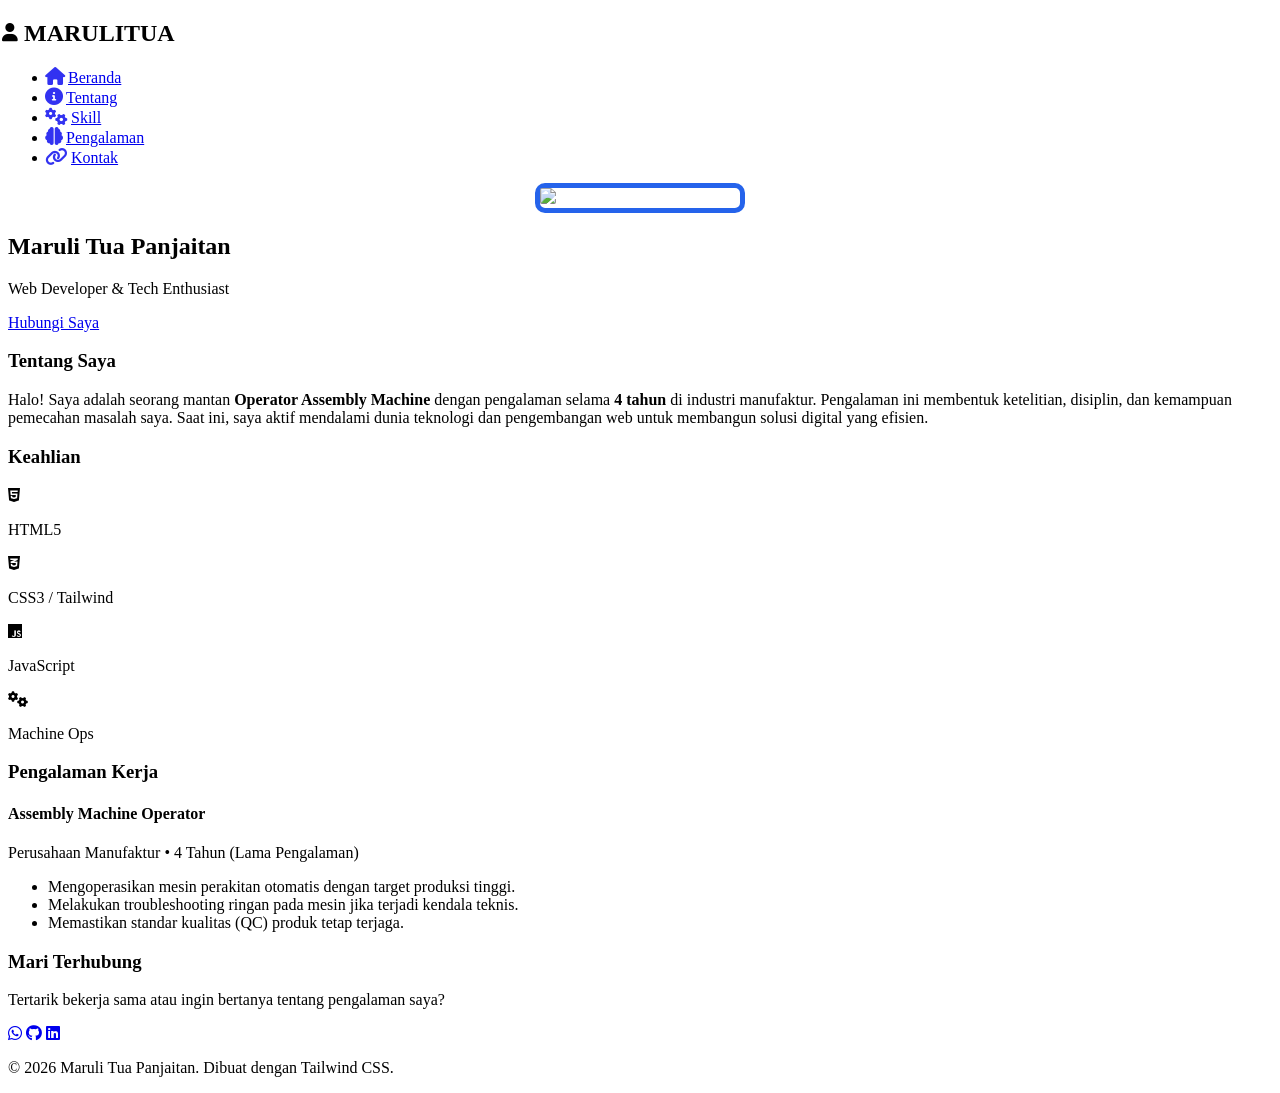
==== index.html @ b1fda372 "Rename my-profile.html to index.html" ====
<!DOCTYPE html>
<html lang="id" class="scroll-smooth">
<head>
    <meta charset="UTF-8">
    <meta name="viewport" content="width=device-width, initial-scale=1.0">
    <link rel="stylesheet" href="https://cdnjs.cloudflare.com/ajax/libs/font-awesome/7.0.1/css/all.min.css" integrity="sha512-2SwdPD6INVrV/lHTZbO2nodKhrnDdJK9/kg2XD1r9uGqPo1cUbujc+IYdlYdEErWNu69gVcYgdxlmVmzTWnetw==" crossorigin="anonymous" referrerpolicy="no-referrer" />
    <link rel="stylesheet" href="my-profile.css">
    <title>Maruli Tua Panjaitan | Portofolio</title>
    <script src="https://cdn.tailwindcss.com"></script>
    <link rel="stylesheet" href="https://cdnjs.cloudflare.com/ajax/libs/font-awesome/6.0.0/css/all.min.css">
</head>
<body class="bg-gray-50 text-gray-800">

    <header class="fixed w-full top-0 bg-white/80 backdrop-blur-md shadow-sm z-50">
        <nav class="container mx-auto px-6 py-4 flex justify-between items-center">
            <h1 class="text-xl font-bold text-blue-600 tracking-tighter"><i class="fa-solid fa-user" style="font-size: 18px; position: relative; right: 6px; bottom: 2px;"></i>MARULITUA</h1>
            <ul class="hidden md:flex space-x-8 font-medium">
                <li><a href="#beranda" class="hover:text-blue-600 transition"><i class="fa-solid fa-house" style="font-size: 18px; position: relative; right: 3px; bottom: 0px; opacity: 0.8";></i>Beranda</a></li>
                <li><a href="#tentang" class="hover:text-blue-600 transition"><i class="fa-solid fa-circle-info" style="font-size: 18px; position: relative; right: 3px; opacity: 0.8"></i>Tentang</a></li>
                <li><a href="#skill" class="hover:text-blue-600 transition"><i class="fa-solid fa-gears" style="font-size: 18px; position: relative; right: 3px; opacity: 0.8"></i>Skill</a></li>
                <li><a href="#pengalaman" class="hover:text-blue-600 transition"><i class="fa-solid fa-brain" style="font-size: 18px; position: relative; right: 3px; opacity: 0.8"></i>Pengalaman</a></li>
                <li><a href="#kontak" class="hover:text-blue-600 transition"><i class="fa-solid fa-link" style="font-size: 18px; position: relative; right: 3px; opacity: 0.8"></i>Kontak</a></li>
            </ul>
        </nav>
    </header>

    <section id="beranda" class="pt-32 pb-20 px-6">
        <div class="container mx-auto text-center">
            <div class="image" style="border:5px solid rgb(37 99 235); width: 200px;  margin: 10px auto; position: relative; z-index: 1; border-radius:10px; ">
            <img src="dri.JPG" style="width: inherit; height: cover; border-radius: 2px;">
            </div>
            <h2 class="text-4xl md:text-6xl font-extrabold mb-4" style="margin-top:20px;">Maruli Tua Panjaitan</h2>
            <p class="text-xl text-gray-600 mb-8 uppercase tracking-widest">Web Developer & Tech Enthusiast</p>
            <a href="#kontak" class="bg-blue-600 text-white px-8 py-3 rounded-full font-bold hover:bg-blue-700 transition">Hubungi Saya</a>
        </div>
    </section>

    <section id="tentang" class="py-20 bg-white px-6">
        <div class="container mx-auto max-w-3xl text-center">
            <h3 class="text-3xl font-bold mb-6">Tentang Saya</h3>
            <p class="text-lg leading-relaxed text-gray-600">
                Halo! Saya adalah seorang mantan <strong>Operator Assembly Machine</strong> dengan pengalaman selama <strong>4 tahun</strong> di industri manufaktur. 
                Pengalaman ini membentuk ketelitian, disiplin, dan kemampuan pemecahan masalah saya. Saat ini, saya aktif mendalami dunia teknologi dan pengembangan web untuk membangun solusi digital yang efisien.
            </p>
        </div>
    </section>

    <section id="skill" class="py-20 px-6 bg-gray-50">
        <div class="container mx-auto text-center">
            <h3 class="text-3xl font-bold mb-12">Keahlian</h3>
            <div class="grid grid-cols-2 md:grid-cols-4 gap-6">
                <div class="p-6 bg-white shadow-md rounded-xl">
                    <i class="fab fa-html5 text-4xl text-orange-500 mb-2"></i>
                    <p class="font-bold">HTML5</p>
                </div>
                <div class="p-6 bg-white shadow-md rounded-xl">
                    <i class="fab fa-css3-alt text-4xl text-blue-500 mb-2"></i>
                    <p class="font-bold">CSS3 / Tailwind</p>
                </div>
                <div class="p-6 bg-white shadow-md rounded-xl">
                    <i class="fab fa-js text-4xl text-yellow-400 mb-2"></i>
                    <p class="font-bold">JavaScript</p>
                </div>
                <div class="p-6 bg-white shadow-md rounded-xl">
                    <i class="fas fa-cogs text-4xl text-gray-600 mb-2"></i>
                    <p class="font-bold">Machine Ops</p>
                </div>
            </div>
        </div>
    </section>

    <section id="pengalaman" class="py-20 bg-white px-6">
        <div class="container mx-auto max-w-4xl">
            <h3 class="text-3xl font-bold mb-12 text-center">Pengalaman Kerja</h3>
            <div class="border-l-4 border-blue-600 ml-4 md:ml-0 md:mx-auto">
                <div class="mb-10 ml-6">
                    <div class="absolute w-4 h-4 bg-blue-600 rounded-full -left-2.5 border-4 border-white"></div>
                    <h4 class="text-xl font-bold text-gray-800">Assembly Machine Operator</h4>
                    <p class="text-blue-600 font-medium">Perusahaan Manufaktur • 4 Tahun (Lama Pengalaman)</p>
                    <ul class="mt-2 text-gray-600 list-disc list-inside">
                        <li>Mengoperasikan mesin perakitan otomatis dengan target produksi tinggi.</li>
                        <li>Melakukan troubleshooting ringan pada mesin jika terjadi kendala teknis.</li>
                        <li>Memastikan standar kualitas (QC) produk tetap terjaga.</li>
                    </ul>
                </div>
            </div>
        </div>
    </section>

    <section id="kontak" class="py-20 bg-blue-600 text-white px-6 text-center">
        <div class="container mx-auto">
            <h3 class="text-3xl font-bold mb-6">Mari Terhubung</h3>
            <p class="mb-8 opacity-90">Tertarik bekerja sama atau ingin bertanya tentang pengalaman saya?</p>
            <div class="flex justify-center space-x-6">
                <a href="https://wa.me/0895603618616" class="text-3xl hover:scale-110 transition"><i class="fab fa-whatsapp"></i></a>
                <a href="https://github.com/Dbugs" class="text-3xl hover:scale-110 transition"><i class="fab fa-github"></i></a>
                <a href="https://www.linkedin.com/in/marulitua-panjaitan-313a4b2b3/" class="text-3xl hover:scale-110 transition"><i class="fab fa-linkedin"></i></a>
            </div>
        </div>
    </section>

    <footer class="py-6 text-center text-gray-500 text-sm">
        <p>&copy; 2026 Maruli Tua Panjaitan. Dibuat dengan Tailwind CSS.</p>
    </footer>

    <script src="js/script.js"></script>
</body>
</html>
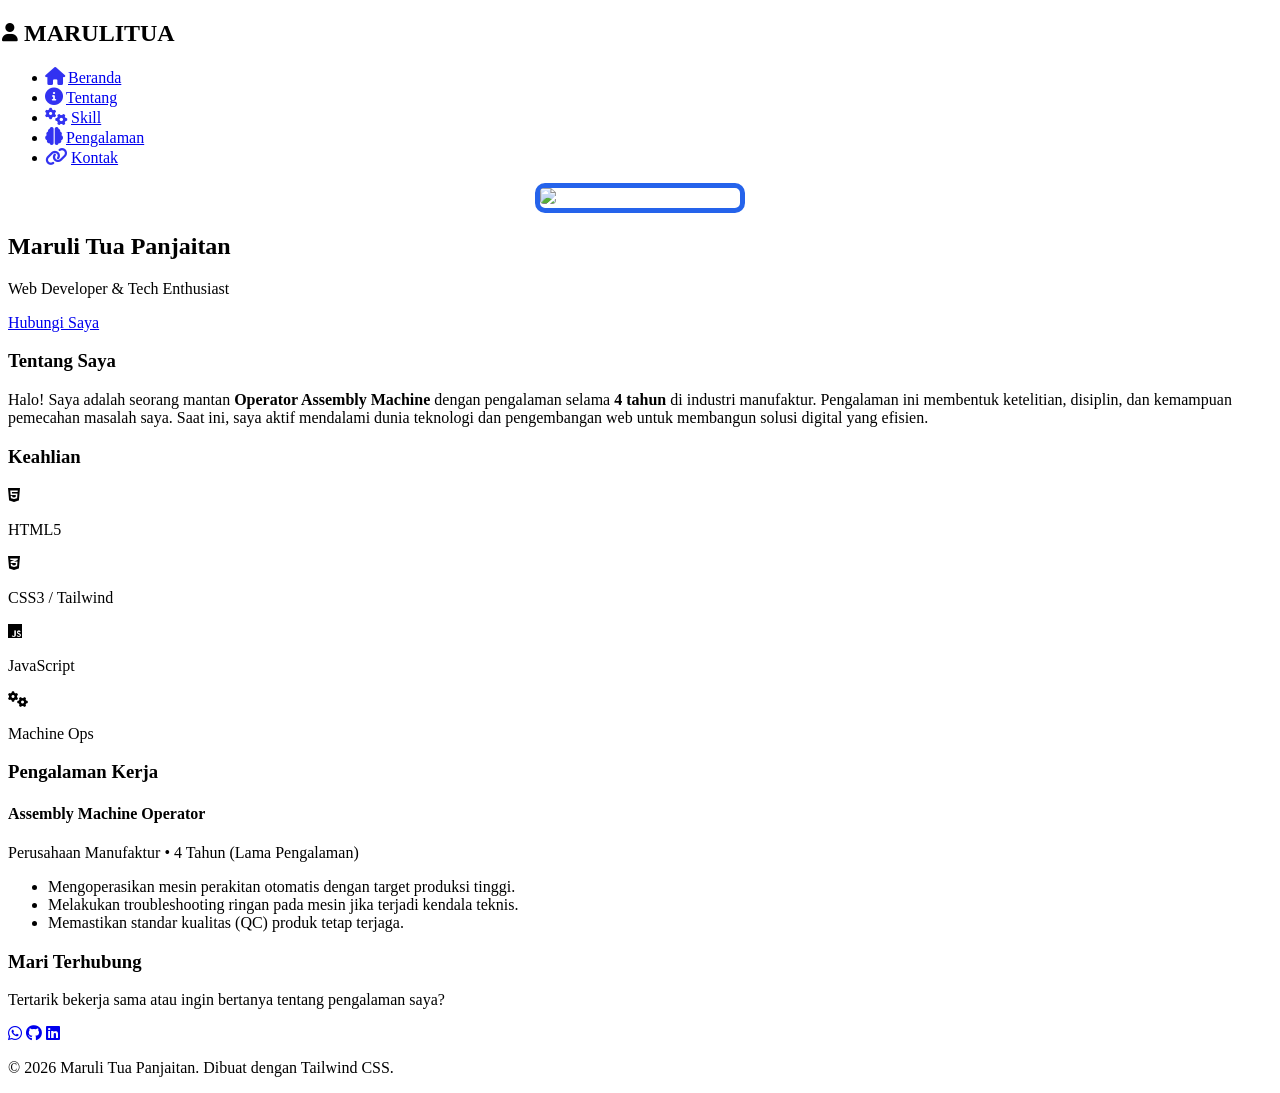
==== commit 957f1836: "Update index.html" ====
--- a/index.html
+++ b/index.html
@@ -26,19 +26,19 @@
 
     <section id="beranda" class="pt-32 pb-20 px-6">
         <div class="container mx-auto text-center">
-            <div class="image" style="border:5px solid rgb(37 99 235); width: 200px;  margin: 10px auto; position: relative; z-index: 1; border-radius:10px; ">
-            <img src="dri.JPG" style="width: inherit; height: cover; border-radius: 2px;">
+            <div id="image" class="image" style="border:5px solid rgb(37 99 235); width: 200px;  margin: 10px auto; position: relative; z-index: 1; border-radius:10px; ">
+            <img src="my-portofolio/image/dri.jpg" style="width: inherit; height: cover; border-radius: 4px;">
             </div>
-            <h2 class="text-4xl md:text-6xl font-extrabold mb-4" style="margin-top:20px;">Maruli Tua Panjaitan</h2>
-            <p class="text-xl text-gray-600 mb-8 uppercase tracking-widest">Web Developer & Tech Enthusiast</p>
-            <a href="#kontak" class="bg-blue-600 text-white px-8 py-3 rounded-full font-bold hover:bg-blue-700 transition">Hubungi Saya</a>
+            <h2 id="name" class="text-4xl md:text-6xl font-extrabold mb-4" style="margin-top:20px;">Maruli Tua Panjaitan</h2>
+            <p id="p" class="text-xl text-gray-600 mb-8 uppercase tracking-widest">Web Developer & Tech Enthusiast</p>
+            <a id="kontak" href="#kontak" class="bg-blue-600 text-white px-8 py-3 rounded-full font-bold hover:bg-blue-700 transition">Hubungi Saya</a>
         </div>
     </section>
 
     <section id="tentang" class="py-20 bg-white px-6">
         <div class="container mx-auto max-w-3xl text-center">
             <h3 class="text-3xl font-bold mb-6">Tentang Saya</h3>
-            <p class="text-lg leading-relaxed text-gray-600">
+            <p id="tentang-keterangan" class="text-lg leading-relaxed text-gray-600">
                 Halo! Saya adalah seorang mantan <strong>Operator Assembly Machine</strong> dengan pengalaman selama <strong>4 tahun</strong> di industri manufaktur. 
                 Pengalaman ini membentuk ketelitian, disiplin, dan kemampuan pemecahan masalah saya. Saat ini, saya aktif mendalami dunia teknologi dan pengembangan web untuk membangun solusi digital yang efisien.
             </p>
@@ -89,7 +89,7 @@
 
     <section id="kontak" class="py-20 bg-blue-600 text-white px-6 text-center">
         <div class="container mx-auto">
-            <h3 class="text-3xl font-bold mb-6">Mari Terhubung</h3>
+            <h3 class="text-3xl font-bold mb-6">Mari Terhubung</h3> 
             <p class="mb-8 opacity-90">Tertarik bekerja sama atau ingin bertanya tentang pengalaman saya?</p>
             <div class="flex justify-center space-x-6">
                 <a href="https://wa.me/0895603618616" class="text-3xl hover:scale-110 transition"><i class="fab fa-whatsapp"></i></a>
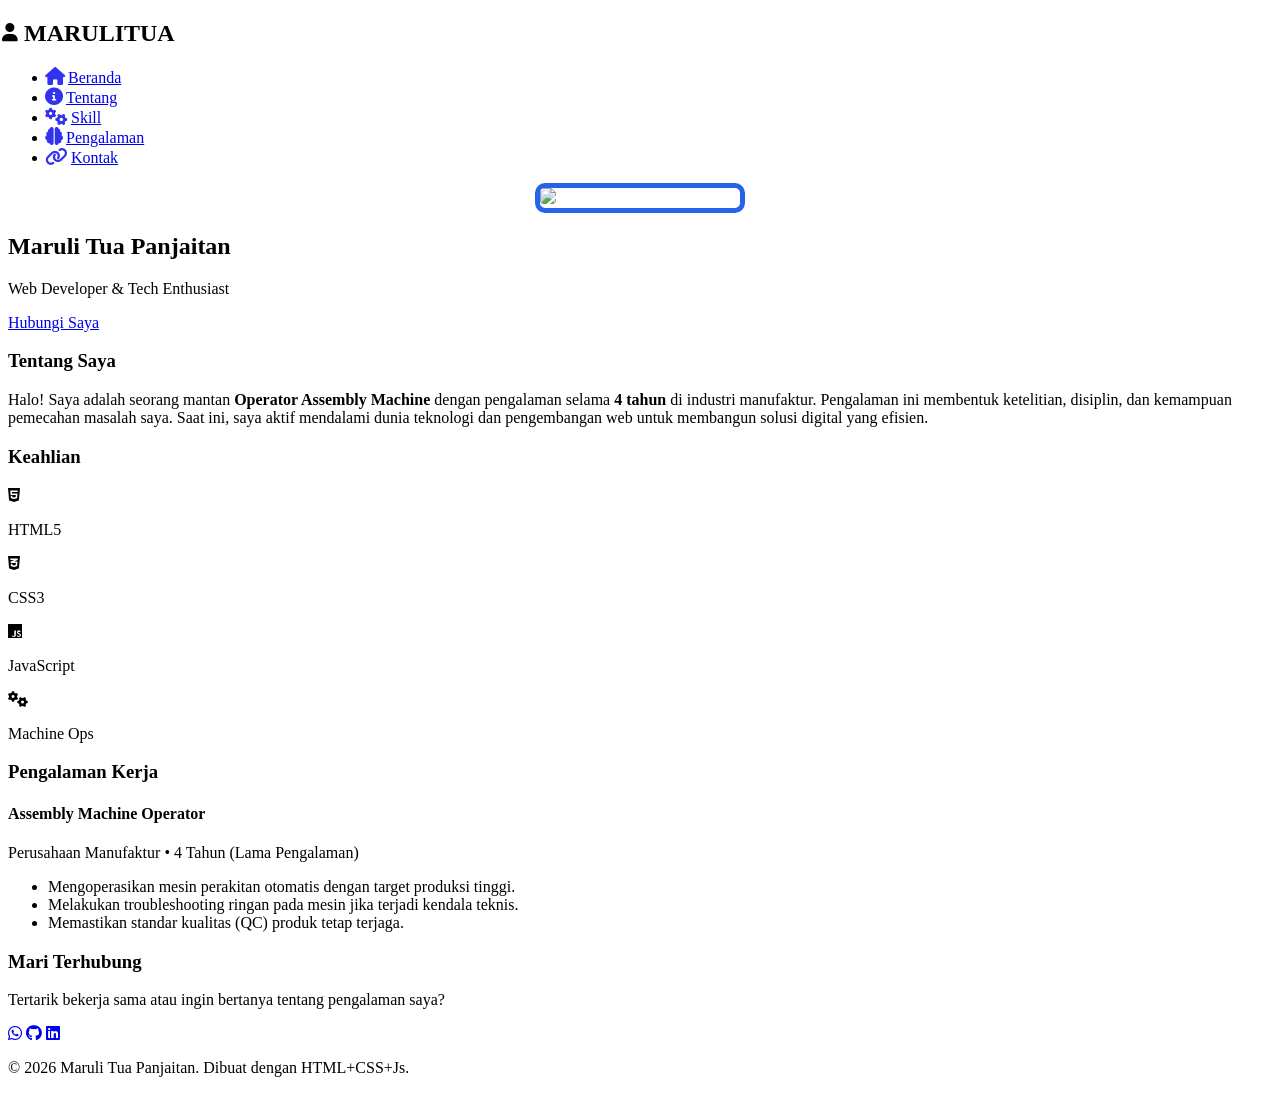
==== commit 0c2f9bdd: "Update index.html" ====
--- a/index.html
+++ b/index.html
@@ -4,7 +4,7 @@
     <meta charset="UTF-8">
     <meta name="viewport" content="width=device-width, initial-scale=1.0">
     <link rel="stylesheet" href="https://cdnjs.cloudflare.com/ajax/libs/font-awesome/7.0.1/css/all.min.css" integrity="sha512-2SwdPD6INVrV/lHTZbO2nodKhrnDdJK9/kg2XD1r9uGqPo1cUbujc+IYdlYdEErWNu69gVcYgdxlmVmzTWnetw==" crossorigin="anonymous" referrerpolicy="no-referrer" />
-    <link rel="stylesheet" href="my-profile.css">
+    <link rel="stylesheet" href="index.css">
     <title>Maruli Tua Panjaitan | Portofolio</title>
     <script src="https://cdn.tailwindcss.com"></script>
     <link rel="stylesheet" href="https://cdnjs.cloudflare.com/ajax/libs/font-awesome/6.0.0/css/all.min.css">
@@ -27,11 +27,11 @@
     <section id="beranda" class="pt-32 pb-20 px-6">
         <div class="container mx-auto text-center">
             <div id="image" class="image" style="border:5px solid rgb(37 99 235); width: 200px;  margin: 10px auto; position: relative; z-index: 1; border-radius:10px; ">
-            <img src="my-portofolio/image/dri.jpg" style="width: inherit; height: cover; border-radius: 4px;">
+            <img src="maruli.jpeg" style="width: inherit; height: cover; border-radius: 4px;">
             </div>
             <h2 id="name" class="text-4xl md:text-6xl font-extrabold mb-4" style="margin-top:20px;">Maruli Tua Panjaitan</h2>
             <p id="p" class="text-xl text-gray-600 mb-8 uppercase tracking-widest">Web Developer & Tech Enthusiast</p>
-            <a id="kontak" href="#kontak" class="bg-blue-600 text-white px-8 py-3 rounded-full font-bold hover:bg-blue-700 transition">Hubungi Saya</a>
+            <a href="#kontak" class="bg-blue-600 text-white px-8 py-3 rounded-full font-bold hover:bg-blue-700 transition">Hubungi Saya</a>
         </div>
     </section>
 
@@ -55,7 +55,7 @@
                 </div>
                 <div class="p-6 bg-white shadow-md rounded-xl">
                     <i class="fab fa-css3-alt text-4xl text-blue-500 mb-2"></i>
-                    <p class="font-bold">CSS3 / Tailwind</p>
+                    <p class="font-bold">CSS3</p>
                 </div>
                 <div class="p-6 bg-white shadow-md rounded-xl">
                     <i class="fab fa-js text-4xl text-yellow-400 mb-2"></i>
@@ -100,7 +100,7 @@
     </section>
 
     <footer class="py-6 text-center text-gray-500 text-sm">
-        <p>&copy; 2026 Maruli Tua Panjaitan. Dibuat dengan Tailwind CSS.</p>
+        <p>&copy; 2026 Maruli Tua Panjaitan. Dibuat dengan HTML+CSS+Js.</p>
     </footer>
 
     <script src="js/script.js"></script>
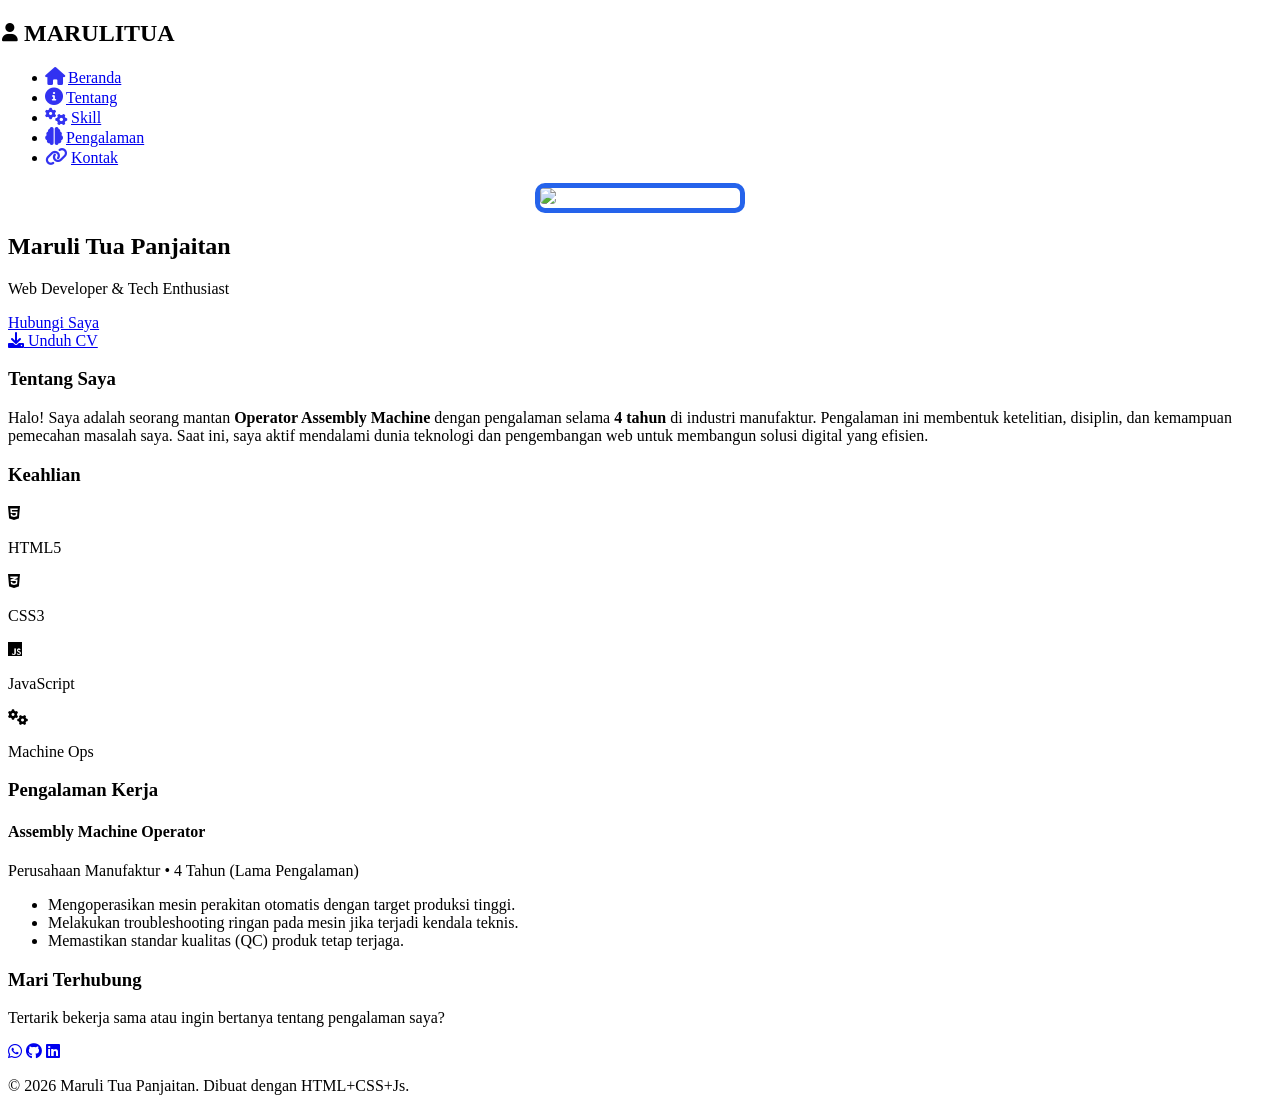
==== commit ca20bbd1: "Update index.html" ====
--- a/index.html
+++ b/index.html
@@ -32,6 +32,11 @@
             <h2 id="name" class="text-4xl md:text-6xl font-extrabold mb-4" style="margin-top:20px;">Maruli Tua Panjaitan</h2>
             <p id="p" class="text-xl text-gray-600 mb-8 uppercase tracking-widest">Web Developer & Tech Enthusiast</p>
             <a href="#kontak" class="bg-blue-600 text-white px-8 py-3 rounded-full font-bold hover:bg-blue-700 transition">Hubungi Saya</a>
+            <div class="mt-4">
+                 <a href="CV-marulitua.pdf" download class="border-2 border-blue-600 text-blue-600 px-8 py-2 rounded-full font-bold hover:bg-blue-50 transition inline-block">
+                     <i class="fa-solid fa-download mr-2"></i> Unduh CV
+                 </a>
+            </div>
         </div>
     </section>
 
@@ -92,7 +97,7 @@
             <h3 class="text-3xl font-bold mb-6">Mari Terhubung</h3> 
             <p class="mb-8 opacity-90">Tertarik bekerja sama atau ingin bertanya tentang pengalaman saya?</p>
             <div class="flex justify-center space-x-6">
-                <a href="https://wa.me/0895603618616" class="text-3xl hover:scale-110 transition"><i class="fab fa-whatsapp"></i></a>
+                <a href="https://wa.me/62895603618616" class="text-3xl hover:scale-110 transition"><i class="fab fa-whatsapp"></i></a>
                 <a href="https://github.com/Dbugs" class="text-3xl hover:scale-110 transition"><i class="fab fa-github"></i></a>
                 <a href="https://www.linkedin.com/in/marulitua-panjaitan-313a4b2b3/" class="text-3xl hover:scale-110 transition"><i class="fab fa-linkedin"></i></a>
             </div>
